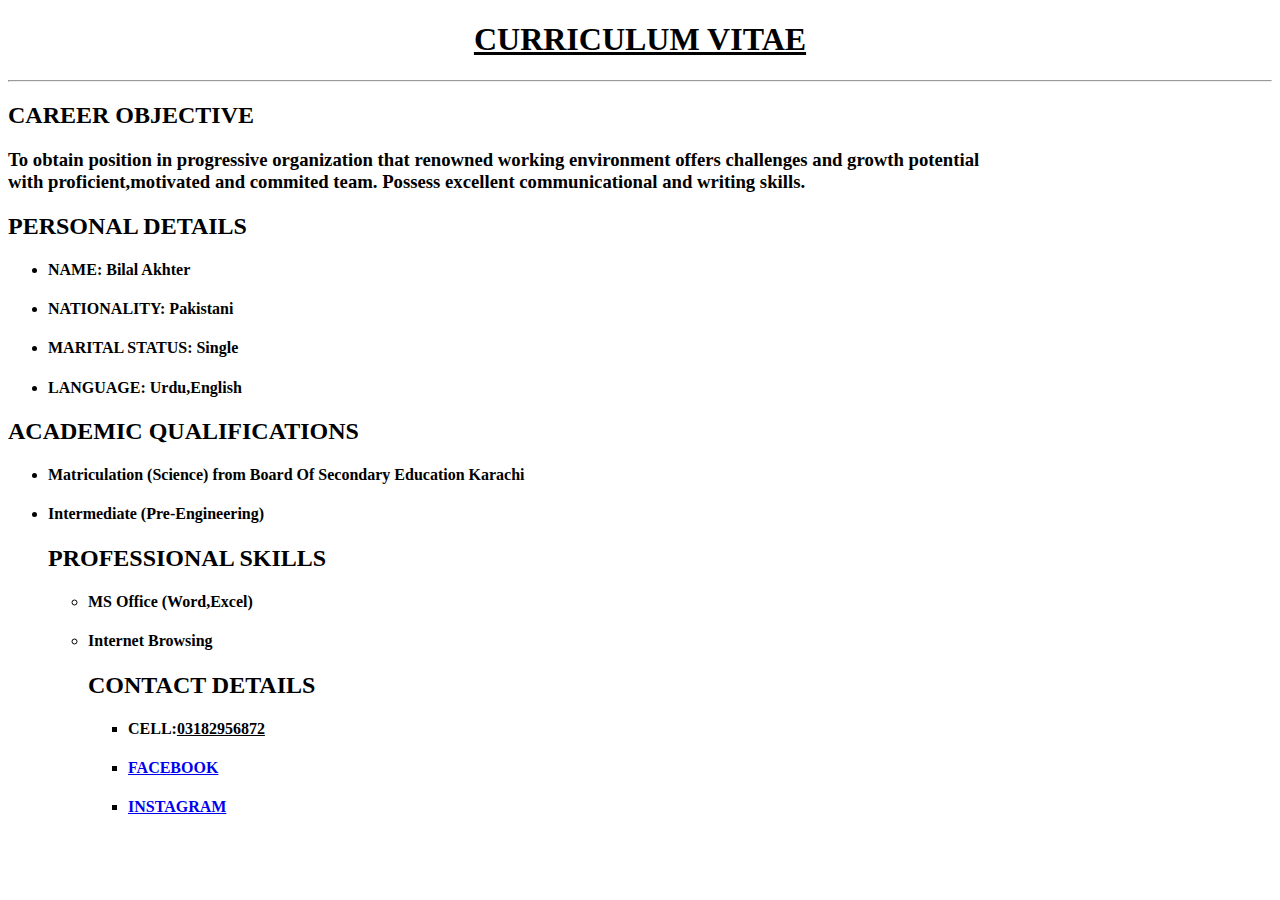
==== CV.html @ 619edb04 "created index.html file" ====
<!DOCTYPE html>
<html>
<body>
 <h1 align="center"><u>CURRICULUM VITAE</u></h1>
<hr />
<h2>CAREER OBJECTIVE</h2>
 <h3>To obtain position in progressive organization 
   that renowned working environment offers challenges and growth potential <br>
   with proficient,motivated and commited team. Possess excellent communicational
   and writing skills. 
 </h3>
<h2>PERSONAL DETAILS</h2>
  <ul>
   <li><h4><b>NAME:</b> Bilal Akhter</h4></li>
   <li><h4><b>NATIONALITY:</b> Pakistani</h4></li>
   <li><h4><b>MARITAL STATUS:</b> Single</h4></li>
   <li><h4><b>LANGUAGE:</b> Urdu,English</h4> </li>
  </ul>
<h2>ACADEMIC QUALIFICATIONS</h2>
<ul>
<li><h4>Matriculation (Science) from Board Of Secondary Education Karachi</h4></li>
<li><h4> Intermediate (Pre-Engineering)</h4></li>
<h2>PROFESSIONAL SKILLS</h2>
<ul>
<li><h4>MS Office (Word,Excel)</h4></li>
<li><h4>Internet Browsing</h4></li>
<h2>CONTACT DETAILS</h2>
<ul>
   <li><h4><b>CELL:</b><u>03182956872</u></h4></li>
   <li><h4><b><a href="https://www.facebook.com/profile.php?id=100073463193263" target="_blank">FACEBOOK</a></b></h4></li>
   <li><h4><b><a href="https://www.instagram.com/https.bilal__">INSTAGRAM</a></b></h4></li>
</ul>
</body>        
</html>
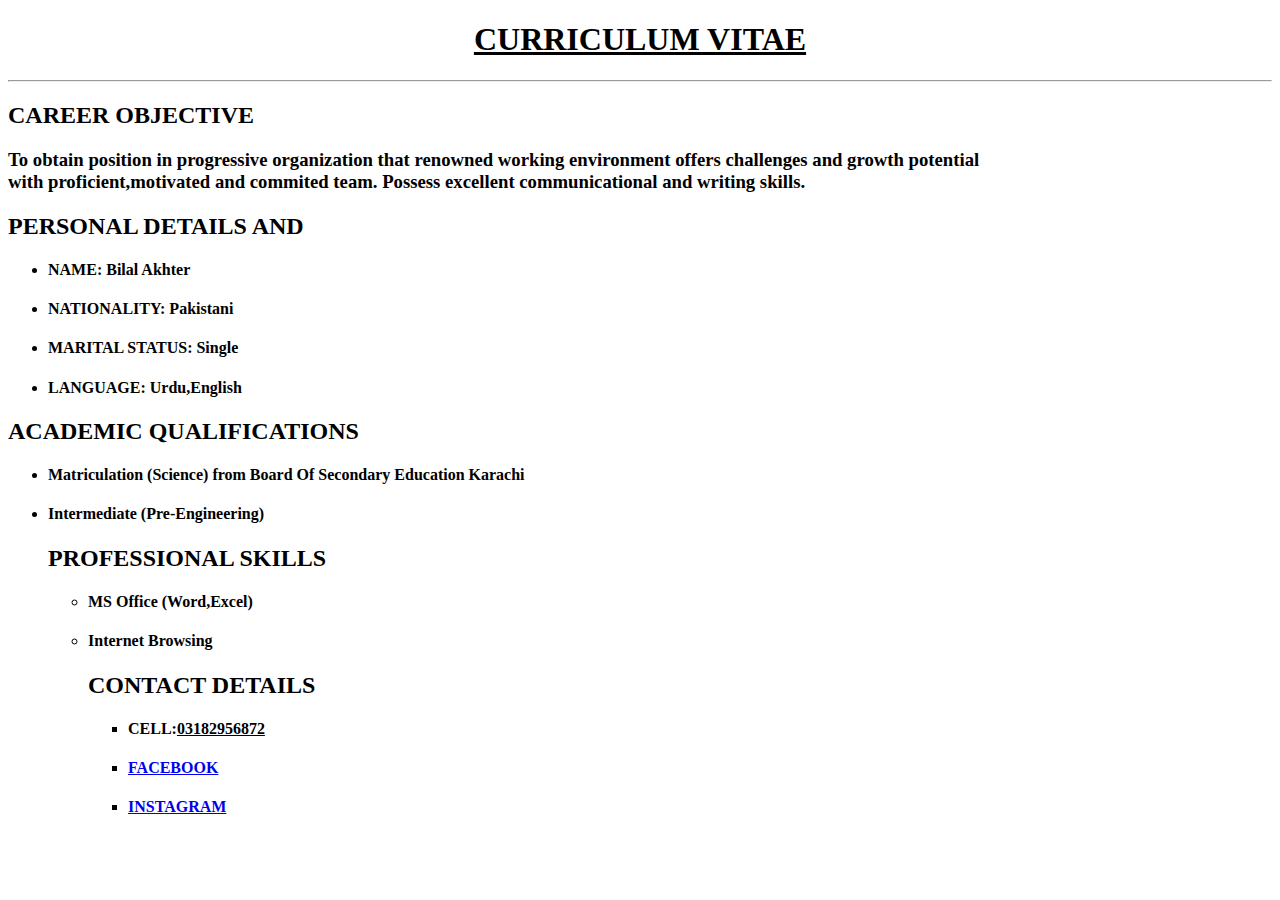
==== commit 6ddb3eba: "modify cv.html" ====
--- a/CV.html
+++ b/CV.html
@@ -9,7 +9,7 @@
    with proficient,motivated and commited team. Possess excellent communicational
    and writing skills. 
  </h3>
-<h2>PERSONAL DETAILS</h2>
+<h2>PERSONAL DETAILS AND</h2>
   <ul>
    <li><h4><b>NAME:</b> Bilal Akhter</h4></li>
    <li><h4><b>NATIONALITY:</b> Pakistani</h4></li>
